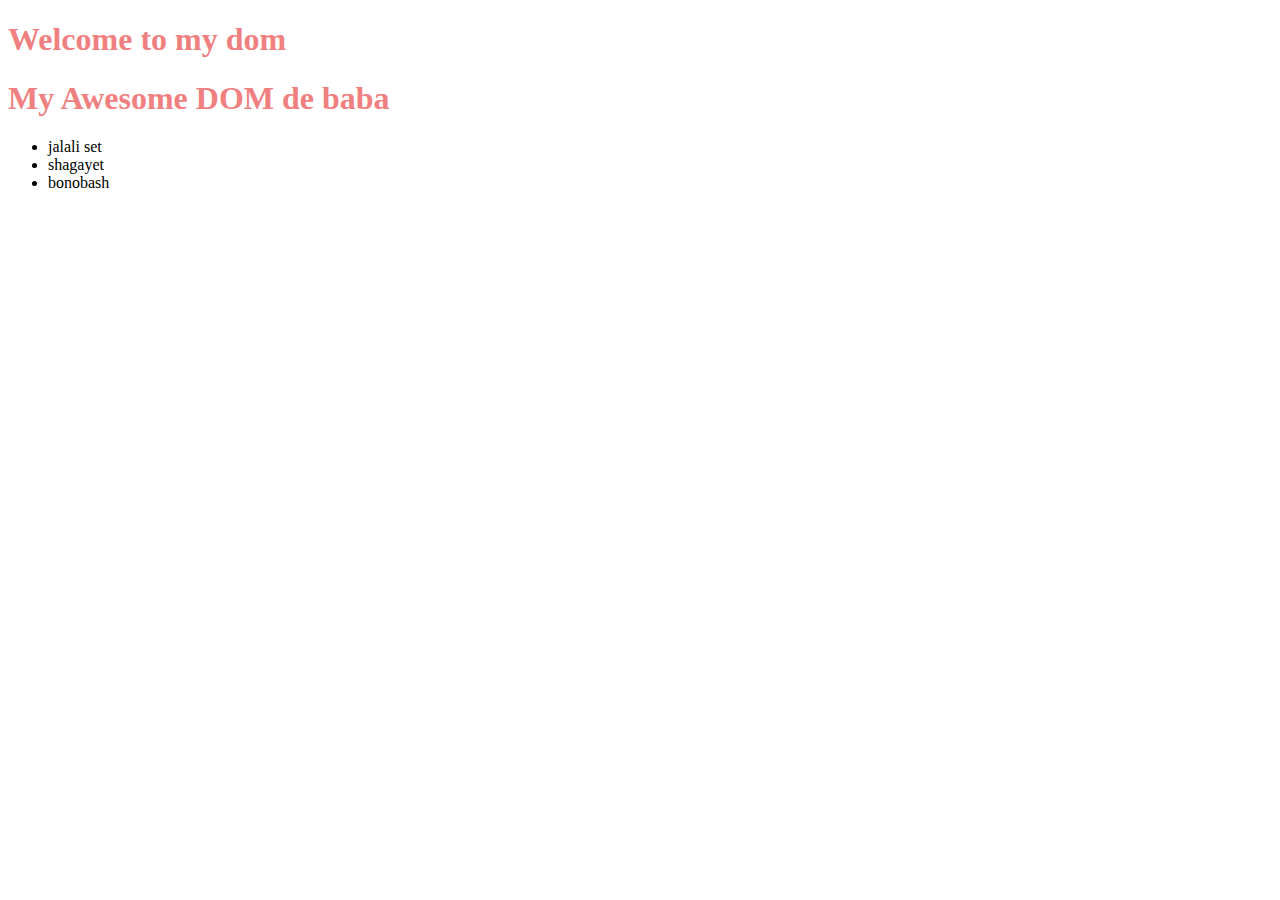
==== module24/24-1-index.html @ 6693448f "module-24-1add" ====
<!DOCTYPE html>
<html lang="en">

<head>
    <meta charset="UTF-8">
    <meta name="viewport" content="width=device-width, initial-scale=1.0">
    <title>Tour of DOM</title>
    <link rel="stylesheet" href="/module24/style.css">
</head>

<body>
    <header>
        <h1>Welcome to my dom</h1>
    </header>

    <main>
        <h1>My Awesome DOM de baba</h1>

        <ul>
            <li>jalali set</li>
            <li>shagayet</li>
            <li>bonobash</li>
        </ul>
    </main>
    <script src="/module24/dom.js"></script>
    <script>
        const liCollection = document.getElementsByTagName('li');
        for (const li of liCollection) {
            console.log(li);
        }

        const allHeadings = document.getElementsByTagName('h1');
        for (const h1 of allHeadings) {
            console.log(h1.innerText)
        }
    </script>
</body>

</html>
---- module24/style.css ----
h1 {
    color: lightcoral;
}
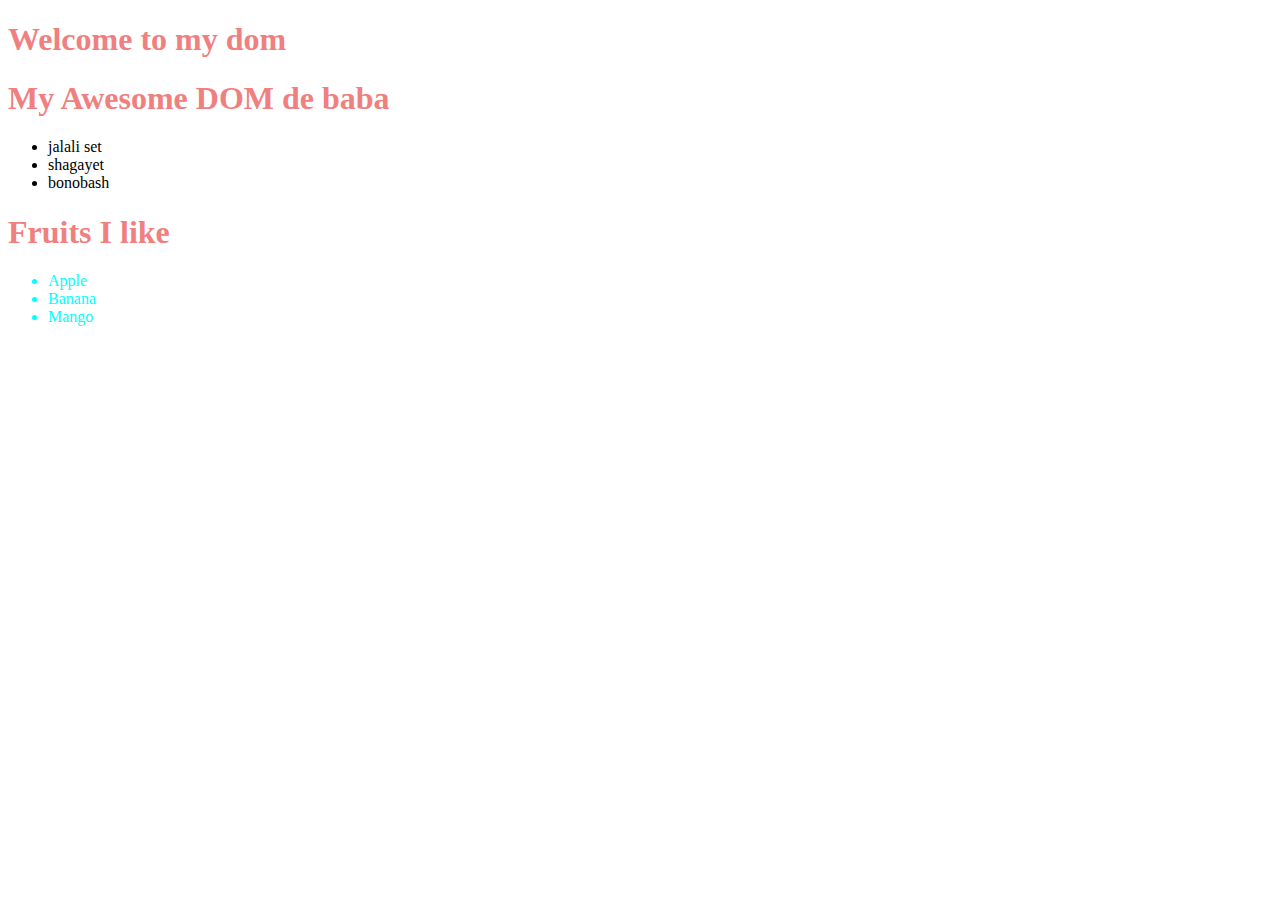
==== commit aa4b6275: "module-24-4" ====
--- a/module24/24-1-index.html
+++ b/module24/24-1-index.html
@@ -21,6 +21,15 @@
             <li>shagayet</li>
             <li>bonobash</li>
         </ul>
+
+        <section class="fruits-container">
+            <h1 id="fruits-title">Fruits I like</h1>
+            <ul>
+                <li>Apple</li>
+                <li>Banana</li>
+                <li>Mango</li>
+            </ul>
+        </section>
     </main>
     <script src="/module24/dom.js"></script>
     <script>
@@ -33,6 +42,13 @@
         for (const h1 of allHeadings) {
             console.log(h1.innerText)
         }
+
+        //query selectorAll
+        const someLi = document.querySelectorAll('.fruits-container li')
+        // console.log(someLi);
+        for (const li of someLi) {
+            console.log(li.innerText);
+        }
     </script>
 </body>
 
--- a/module24/style.css
+++ b/module24/style.css
@@ -1,3 +1,7 @@
 h1 {
     color: lightcoral;
+}
+
+.fruits-container li {
+    color: aqua;
 }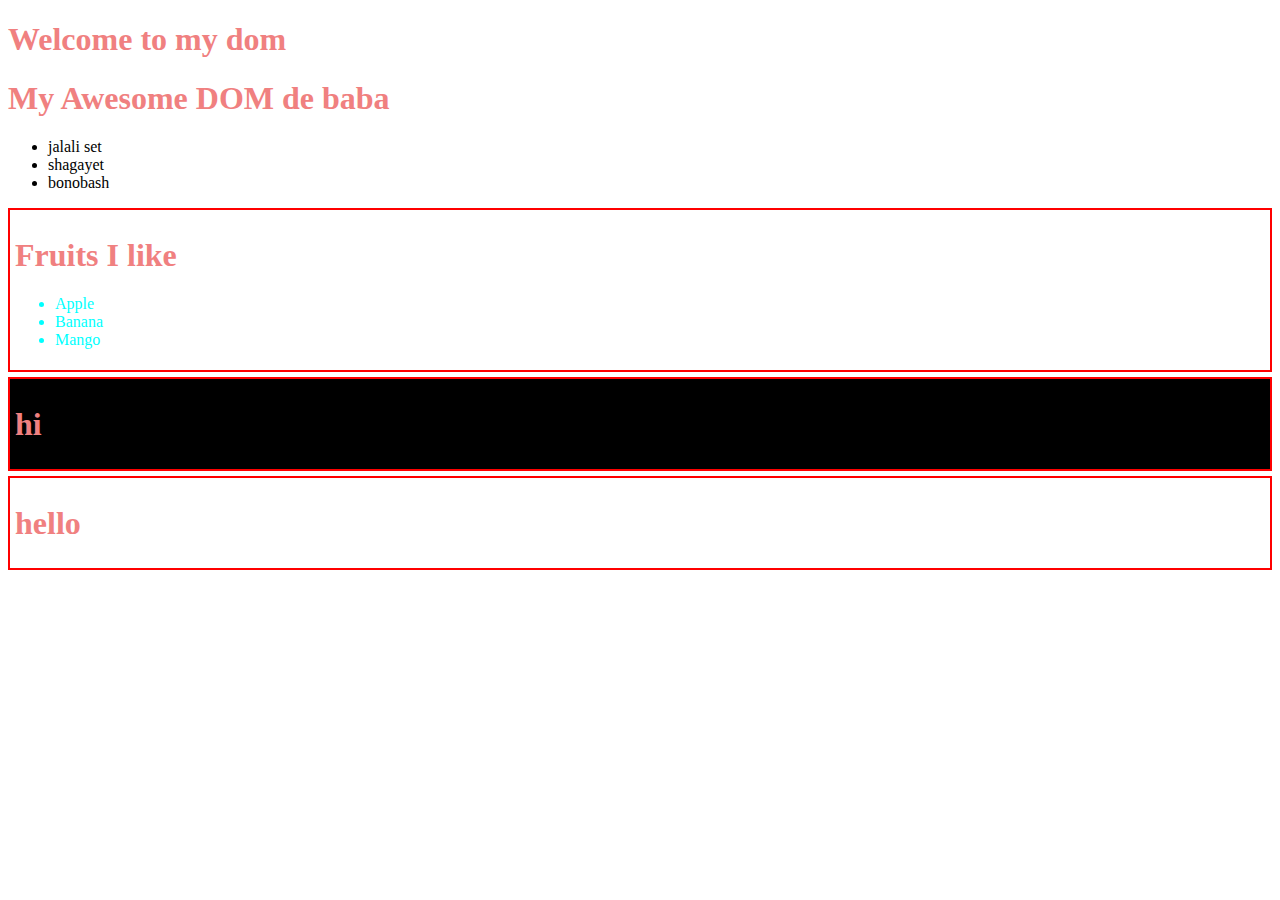
==== commit 42887ba3: "module-24-6" ====
--- a/module24/24-1-index.html
+++ b/module24/24-1-index.html
@@ -9,7 +9,7 @@
 </head>
 
 <body>
-    <header>
+    <header class="headers-title">
         <h1>Welcome to my dom</h1>
     </header>
 
@@ -30,26 +30,33 @@
                 <li>Mango</li>
             </ul>
         </section>
+        <section id="places-container">
+            <h1>hi</h1>
+        </section>
+        <section>
+            <h1> hello</h1>
+        </section>
     </main>
     <script src="/module24/dom.js"></script>
     <script>
         const liCollection = document.getElementsByTagName('li');
         for (const li of liCollection) {
-            console.log(li);
+            // console.log(li);
         }
 
         const allHeadings = document.getElementsByTagName('h1');
         for (const h1 of allHeadings) {
-            console.log(h1.innerText)
+            // console.log(h1.innerText)
         }
 
         //query selectorAll
         const someLi = document.querySelectorAll('.fruits-container li')
         // console.log(someLi);
         for (const li of someLi) {
-            console.log(li.innerText);
+            // console.log(li.innerText);
         }
     </script>
+    <script src="/module24/new.js"></script>
 </body>
 
 </html>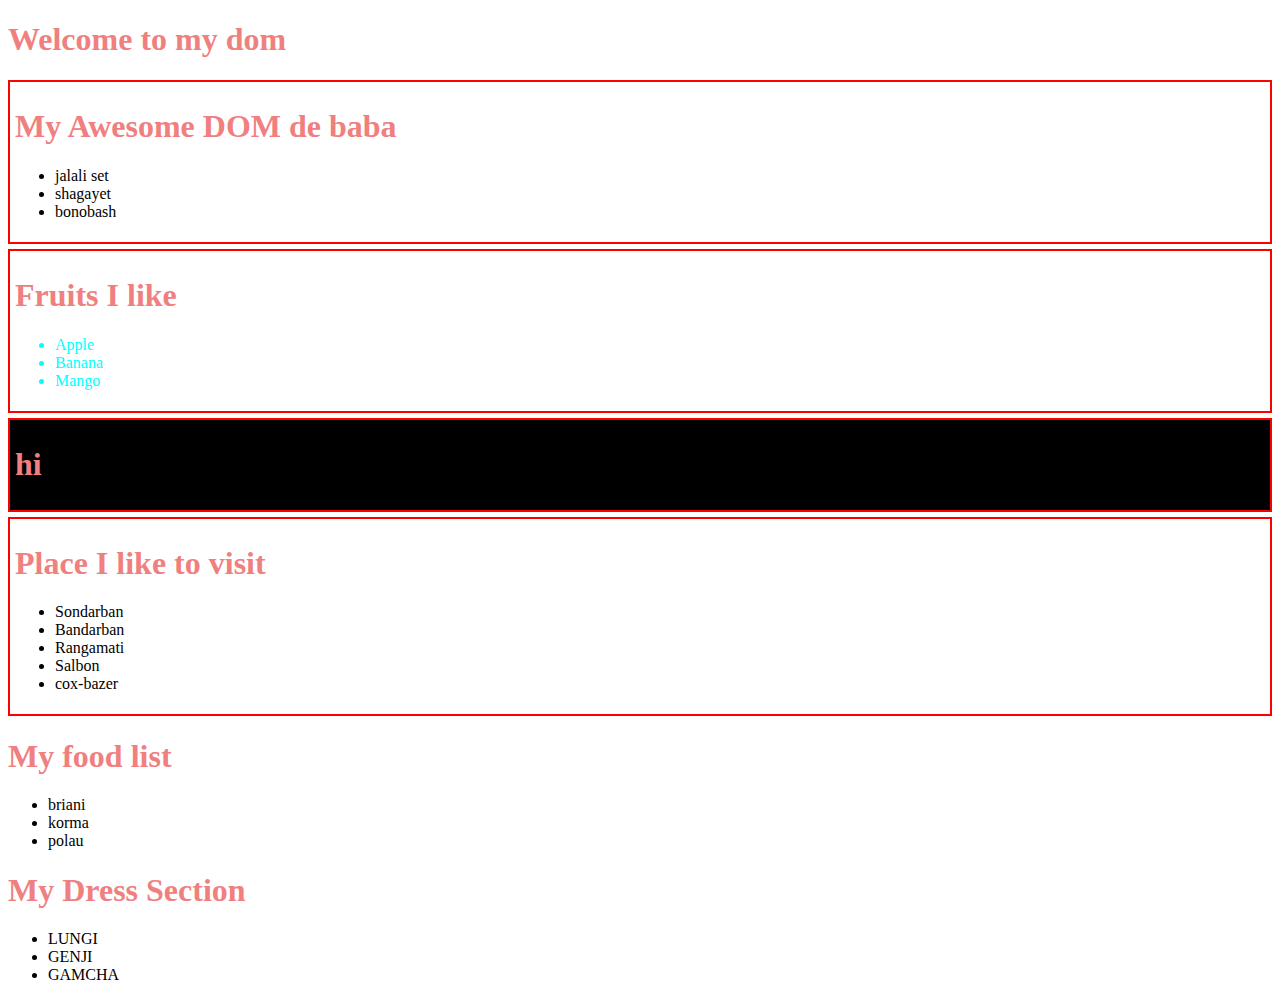
==== commit fc8a48af: "module-24-8" ====
--- a/module24/24-1-index.html
+++ b/module24/24-1-index.html
@@ -13,14 +13,15 @@
         <h1>Welcome to my dom</h1>
     </header>
 
-    <main>
-        <h1>My Awesome DOM de baba</h1>
-
-        <ul>
-            <li>jalali set</li>
-            <li>shagayet</li>
-            <li>bonobash</li>
-        </ul>
+    <main id="main-container">
+        <section>
+            <h1>My Awesome DOM de baba</h1>
+            <ul>
+                <li>jalali set</li>
+                <li>shagayet</li>
+                <li>bonobash</li>
+            </ul>
+        </section>
 
         <section class="fruits-container">
             <h1 id="fruits-title">Fruits I like</h1>
@@ -33,8 +34,14 @@
         <section id="places-container">
             <h1>hi</h1>
         </section>
-        <section>
-            <h1> hello</h1>
+        <section id="places-containerr" class="large-text">
+            <h1> Place I like to visit</h1>
+            <ul id="places-list">
+                <li class="important-place">Sondarban</li>
+                <li class="important-place">Bandarban</li>
+                <li class="important-place">Rangamati</li>
+                <li class="important-place">Salbon</li>
+            </ul>
         </section>
     </main>
     <script src="/module24/dom.js"></script>
@@ -57,6 +64,7 @@
         }
     </script>
     <script src="/module24/new.js"></script>
+    <script src="/module24/append.js"></script>
 </body>
 
 </html>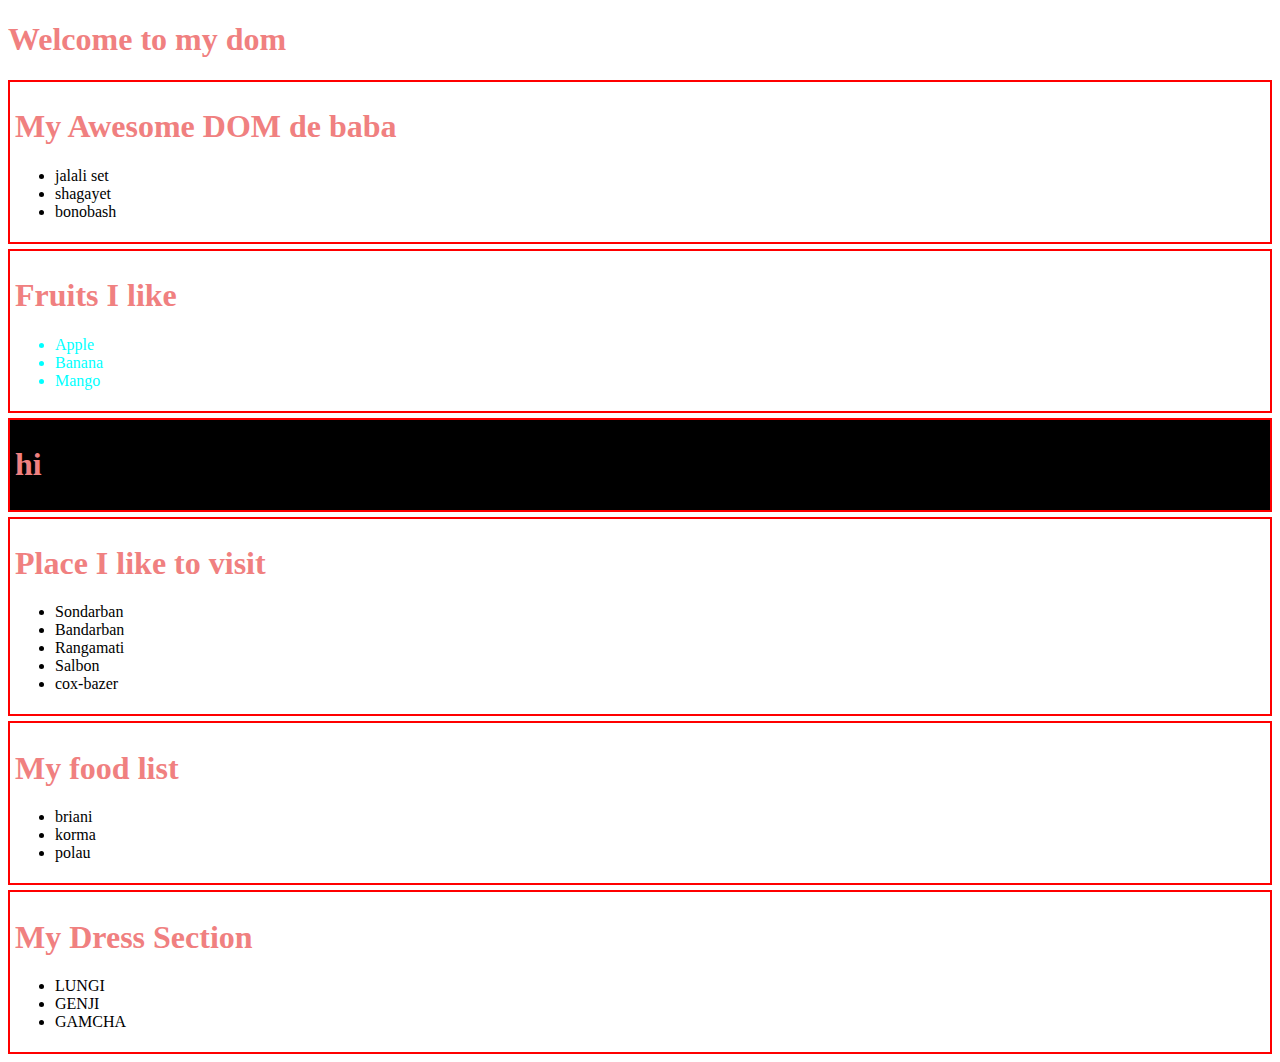
==== commit ff210a1b: "module-25-4" ====
--- a/module24/24-1-index.html
+++ b/module24/24-1-index.html
@@ -45,6 +45,7 @@
         </section>
     </main>
     <script src="/module24/dom.js"></script>
+    <script src="/module24/append.js"></script>
     <script>
         const liCollection = document.getElementsByTagName('li');
         for (const li of liCollection) {
@@ -64,7 +65,6 @@
         }
     </script>
     <script src="/module24/new.js"></script>
-    <script src="/module24/append.js"></script>
 </body>
 
 </html>